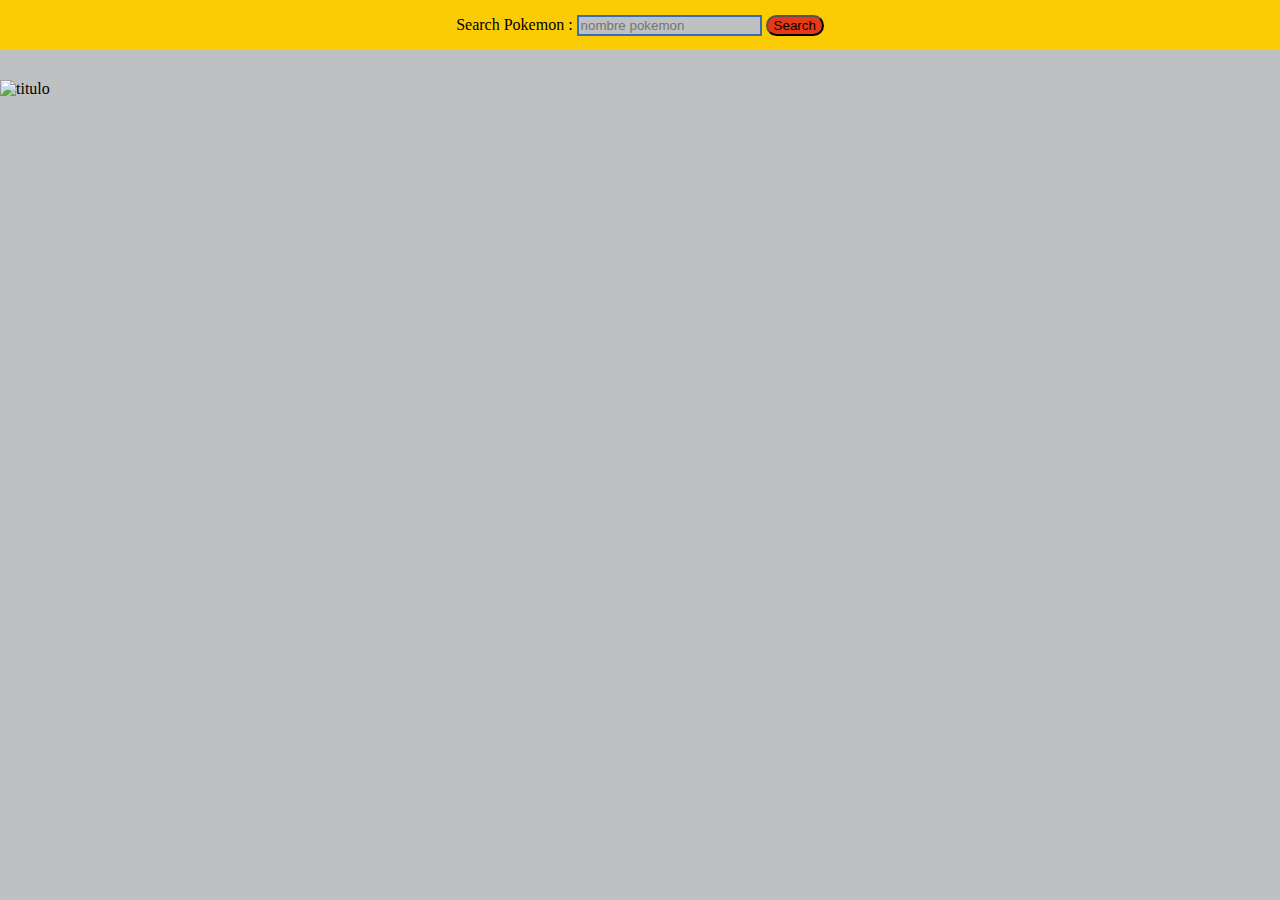
==== detalles.html @ aaa17da7 "Add files via upload" ====
<!DOCTYPE html>
<html lang="es">
  <head>
    <meta charset="UTF-8" />
    <meta http-equiv="X-UA-Compatible" content="IE=edge" />
    <meta name="viewport" content="width=device-width, initial-scale=1.0" />
    <link
      rel="stylesheet"
      href="https://necolas.github.io/normalize.css/8.0.1/normalize.css"
    />
    <link rel="stylesheet" href="style.css" />
    <title>DETALLES POKEMON</title>
  </head>
  <body>
    <header>
      <nav class="nav">
        <div class="form_search">
          <form id="form">
            <label for="">Search Pokemon :</label>
            <input
              id="txtsearch"
              type="text"
              name="search"
              placeholder="nombre pokemon"
            />
            <button class="btnS">Search</button>
          </form>
        </div>
      </nav>
    </header>
    <main>
      <img class="title" src="assets/logo.png" alt="titulo" />
      <div class="poke_container" id="poke_container"></div>
    </main>
    <!-- <a href="/">Volver</a> -->

    <script src="detalles.js"></script>
  </body>
</html>
---- style.css ----
/*
* Prefixed by https://autoprefixer.github.io
* PostCSS: v8.4.14,
* Autoprefixer: v10.4.7
* Browsers: last 4 version
*/

:root{
    --colorBackground:#bec0c1;
    --colorBlue:#386db9;
    --colorYellow:#fbcb04;
    --colorRed:#e83815
}

*{
    -webkit-box-sizing: border-box;
            box-sizing: border-box;
}

body{
    margin: 0;
    background-color: var(--colorBackground)
}

img{
    max-width: 100%;
}

.nav{
    background-color: var(--colorYellow);
    display: -webkit-box;
    display: -ms-flexbox;
    display: flex;
    height: 50px;
    -webkit-box-pack: center;
        -ms-flex-pack: center;
            justify-content: center;
    -webkit-box-align: center;
        -ms-flex-align: center;
            align-items: center;
    font-family: Verdana;
}

input{
    border: 2.5px solid var(--colorBlue);
    outline: none;
    background-color: var(--colorBackground);
}

.btnS{
    border-radius: 20px;
    background-color: var(--colorRed);
}

.title{
    display: block;
    margin-left: auto;
    margin-right: auto;
    padding-top: 30px;
}

.page{
    text-align: center;
    font-family: Helvetica; 
}

.poke_container{
    display: -ms-grid;
    display: grid;
    -ms-grid-columns: 1fr 30px 1fr 30px 1fr;
    grid-template-columns: 1fr 1fr 1fr;
    gap: 30px;
    width: 80%;
    margin-left: auto;
    margin-right: auto;
}

.pokemonCard{
    width: auto;
    margin-left: auto;
    margin-right: auto;
}

.imgPokemon{
    width: 125px;
    height: 125px;
    display: block;
    margin-left: auto;
    margin-right: auto;
    border: 2.5px solid #cbcdcd;
    border-radius: 50%;
    background-color: #cbcdcd;
}

.namePokemon{
    font-size: 24px;
    font-weight: bold;
    color: #4c4d4d;
    padding-left: 35px;
}

.numPokemon,.typPokemon,.descPokemon,.evoluPokemon,.altPokemon,.weiPokemon{
    font-size: 18px;
    color: var(--colorBlue);
    padding-left: 35px;
    
}

.numPokemon_,.typPokemon_,.descPokemon_,.evoluPokemon_,.altPokemon_,.weiPokemon_{
    font-size: 18px;
    color: var(--colorRed);
}

.btnDetalles{
    margin-left: auto;
    margin-right: auto;
    margin-bottom: 40px;
    text-decoration: none;
    text-align: center;
    color: var(--colorBlue);
    background-color: #ffe566;
    border: 2.5px solid;
    display: block;
    width: 150px;
    height: 40px;
    padding: 10px 10px;
}
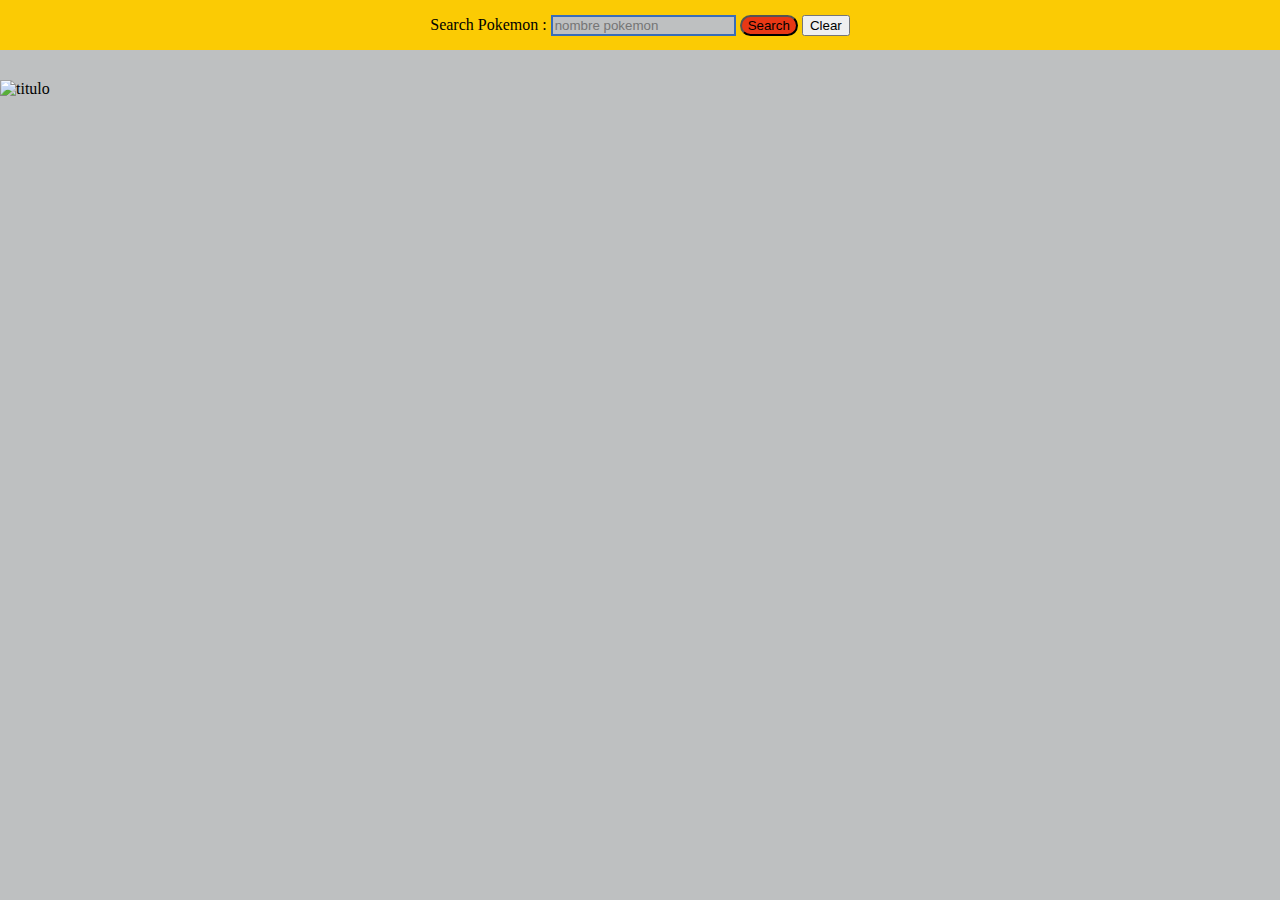
==== commit 6bf9498e: "Update detalles.html" ====
--- a/detalles.html
+++ b/detalles.html
@@ -24,6 +24,7 @@
               placeholder="nombre pokemon"
             />
             <button class="btnS">Search</button>
+            <button class="btnC" id="clear">Clear</button>
           </form>
         </div>
       </nav>
